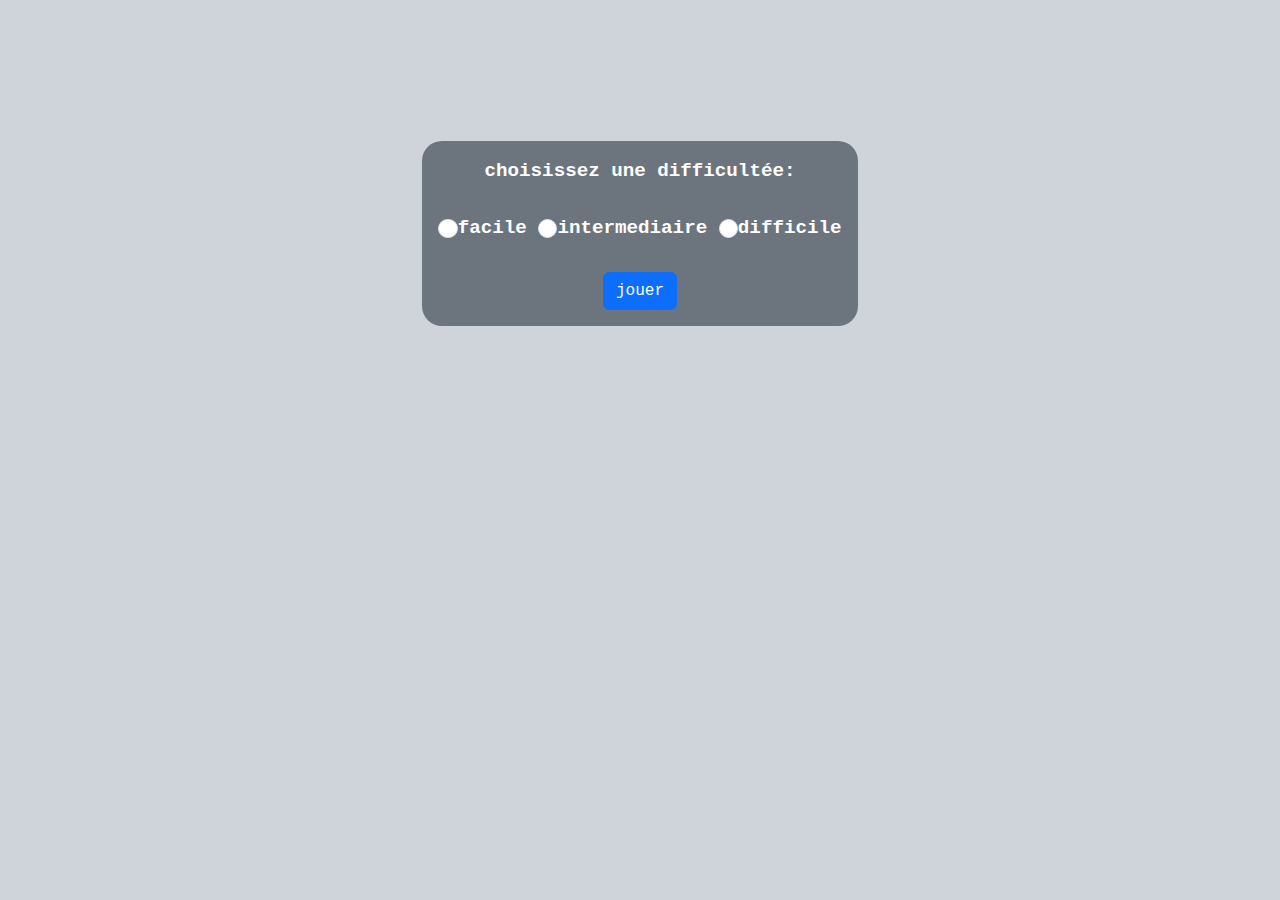
==== ex1/index.html @ 9885089d "test" ====
<!DOCTYPE html>
<html lang="en">
<head>
    <meta charset="UTF-8">
    <link rel="stylesheet" href="https://cdn.jsdelivr.net/npm/bootstrap@5.3.3/dist/css/bootstrap.min.css">
    <link rel="stylesheet" href="index.css">
    <meta name="viewport" content="width=device-width, initial-scale=1.0">
    <title>Document</title>
</head>
<body class="p-3 mb-2 bg-dark-subtle text-dark-emphasis">
    <div class="p-3 mb-2 bg-secondary text-white" >
        choisissez une difficultée:<br><br>
        <input class="form-check-input" type="radio" name="difficultée" id="facile" value="facile">facile
        <input class="form-check-input" type="radio" name="difficultée" id="intermediaire" value="intermediaire">intermediaire
        <input class="form-check-input" type="radio" name="difficultée" id="difficile" value="difficile">difficile<br><br>
        <INPUT class="btn btn-primary" TYPE="submit" id="bouttonJouer" VALUE="jouer">
    </div>
    <script src="index.js"></script>
</body>
</html>
---- ex1/index.css ----
div {
    text-align: center;
    margin-top: 10%;
    font-size: larger;
    font-family:'Courier New', Courier, monospace;
    font-weight: bold;
    place-self: center;
    border-radius: 20px;

}
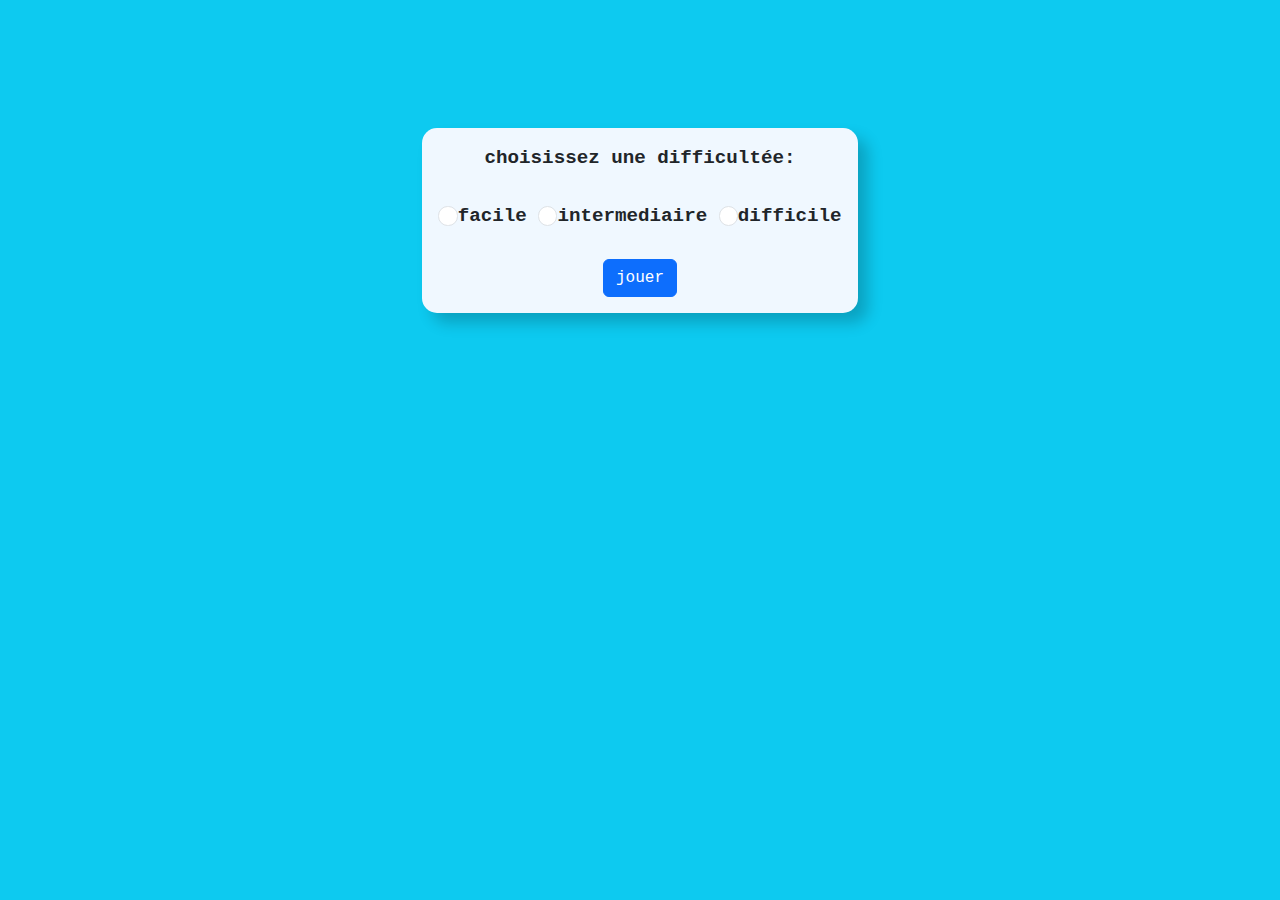
==== commit 16c0942c: "test3" ====
--- a/ex1/index.html
+++ b/ex1/index.html
@@ -7,8 +7,8 @@
     <meta name="viewport" content="width=device-width, initial-scale=1.0">
     <title>Document</title>
 </head>
-<body class="p-3 mb-2 bg-dark-subtle text-dark-emphasis">
-    <div class="p-3 mb-2 bg-secondary text-white" >
+<body class="bg-info">
+    <div class="p-3 mb-2">
         choisissez une difficultée:<br><br>
         <input class="form-check-input" type="radio" name="difficultée" id="facile" value="facile">facile
         <input class="form-check-input" type="radio" name="difficultée" id="intermediaire" value="intermediaire">intermediaire
--- a/ex1/index.css
+++ b/ex1/index.css
@@ -6,6 +6,8 @@
     font-family:'Courier New', Courier, monospace;
     font-weight: bold;
     place-self: center;
-    border-radius: 20px;
+    background-color: aliceblue;
+    border-radius: 15px;
+    box-shadow: 10px 10px 15px rgba(0, 0, 0, 0.2);
 
 }
